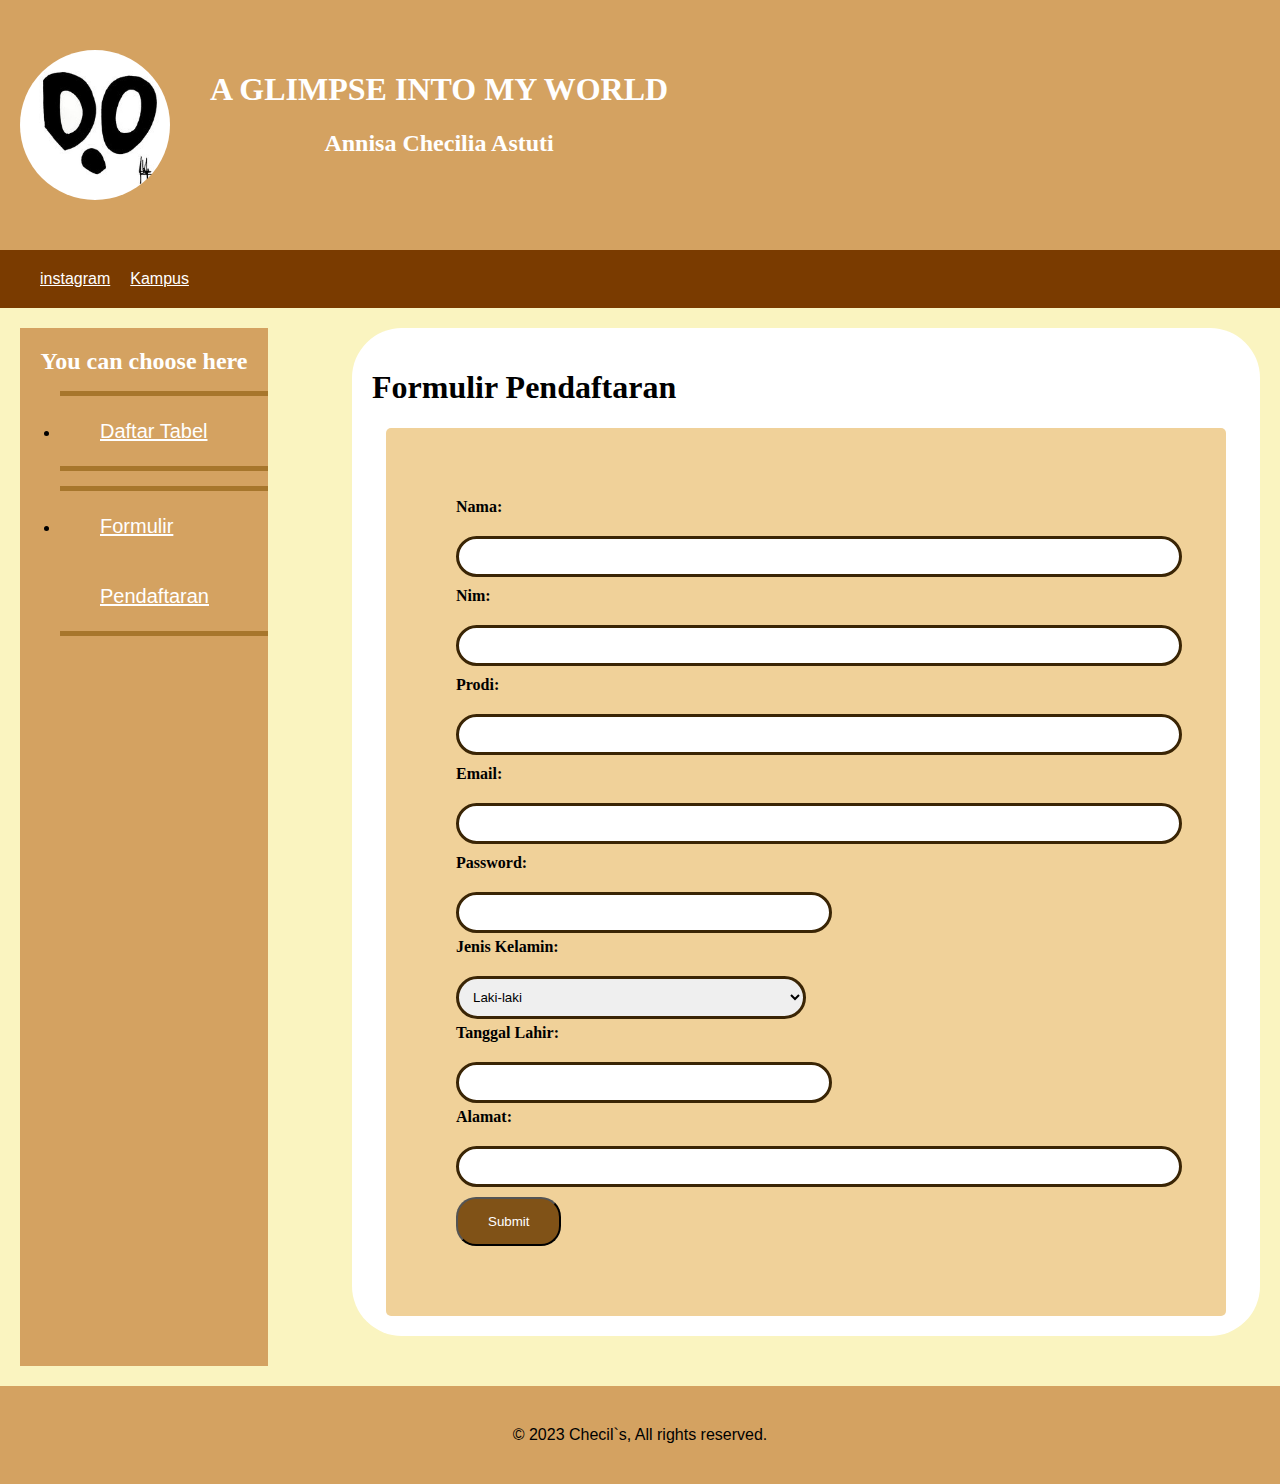
==== form.html @ 88e81d7c "initial commit" ====
<!DOCTYPE html>
<html>

<head>
  <meta charset="utf-8">
  <meta name="viewport" content="width=device-width">
  <title>Form</title>
  <link rel="stylesheet" href="style3.css">
</head>

<body>
    <div class="container">
        <header class="header">
            <img class="img" src="aset/e.jpg" alt="gambar">
            <div class="side">
                <h1>A GLIMPSE INTO MY WORLD</h1>
                <h2> Annisa Checilia Astuti</h2>
            </div>
        </header>
        <nav class="nav">
            <ul>
                <li><a href="https://www.instagram.com/cheeciliann/">instagram</a></li>
                <li><a href="https://itera.ac.id">Kampus</a></li>
            </ul>
        </nav>
	<main>
        <div class="sidebar">
			<h2>You can choose here</h2>
			<ul>
				<li><a href="tabel.html">Daftar Tabel</a></li>
				<li><a href="formulir">Formulir Pendaftaran</a></li>
			</ul>
		</div>
        <div class="content"> 
        <h1>Formulir Pendaftaran </h1>
        <form action="tabel.html" method="GET">
            <label for="nama">Nama:</label>
            <input type="text" id="nama" name="nama" required>
            <br>
            <label for="Nim">Nim:</label>
            <input type="Nim" id="Nim" name="Nim" required>
            <br>
            <label for="Prodi">Prodi:</label>
            <input type="Prodi" id="Prodi" name="Prodi" required>
            <br>
            <label for="email">Email:</label>
            <input type="email" id="email" name="email" required>
            <br>
            <label for="password">Password:</label>
            <input type="password" id="password" name="password" required>
            <br>
            <label for="jenisk">Jenis Kelamin:</label>
            <select id="jenisk" name="jenisk">
            <option value="A">Laki-laki </option>
            <option value="B">Perempuan </option>
            </select>
            <br>
            <label for="tgl">Tanggal Lahir:</label>
            <input type="tgl" id="tgl" name="tgl" required>
            <br>
            <label for="alamat">Alamat:</label>
            <input type="alamat" id="alamat" name="alamat" required>
            <br>
            <button type="submit">Submit</button>
        </form>
    </div>
</div> 
</main>
        <footer>
            &copy; 2023 Checil`s, All rights reserved.
        </footer>
</body>
</html>
---- style3.css ----
body {
    margin: 0 auto;
    padding: 0;
    font-family: Arial, Helvetica, sans-serif;
    background-color: #faf4c0;
}
.header {
    background-color: #d4a261;
    text-align: left;
    display: flex;
}
.side{
    margin: 50px 20px;
    color: #ffffff;
    font-family: pacifico;
    text-align: center;
}
.img {
    width: 150px;
    height: 150px;
    text-align: center;
    border-radius: 50%;
    object-fit: cover;
    margin: 50px 20px;
}
.nav{
    background-color: rgb(122, 59, 0);
    color: white;
}
.nav ul{
    margin: 0;
    list-style: none;
    display: flex;
    justify-content: left;
    padding: 20px;
}
.nav ul li a{
    margin-left: 20px;
    color: #ffffff;
}
main {
	display: flex;
	flex-direction: row;
	flex-wrap: wrap;
	justify-content: space-between;
	padding: 20px;
}
.sidebar {
	flex-basis: 20%;
	margin-right: 10px;
    background-color:  #d4a261;
    top : 0;
    bottom : 0;
}
.sidebar h2 {
	margin-bottom: 15px;
    color: white;
    text-align: center;
    font-family: pacifico;
}
.sidebar ul a { 
display: flex;
    height: 100%;
    width: 100%;
    line-height: 70px;
    font-size: 20px;
    color: white;
    padding-left: 40px;
    box-sizing: border-box;
    border-top: 5px solid rgb(167, 118, 44);
    border-bottom: 5px solid rgb(167, 118, 44);
}
.sidebar li {
	margin-bottom: 15px;

}
.content {
	flex-basis: 70%;
    background-color: white;
    padding: 20px;
    margin-bottom: 30px;
    border-radius: 50px;
    font-family: pacifico;
}
  form {
    max-width: 700px;
    margin: 0 auto;
    background-color: #f0d199;
    padding: 70px;
    border-radius: 5px;
  }
  label {
    display: flex;
    margin-bottom: 20px;
    font-weight: bold;
  }
  input[type="email"],
  input[type="text"],
  input[type="Nim"],
  input[type="Prodi"],
  input[type="alamat"],
  select {
    width: 100%;
    padding: 10px;
    margin-bottom: 10px;
    border: 3px solid #3a2505;
    border-radius: 30px;
  }
  input[type="password"],
  input[type="jenisk"],
  input[type="tgl"],
  select {
    width: 50%;
    padding: 10px;
    margin-bottom: 5px;
    border: 3px solid #3a2505;
    border-radius: 30px;
  }
  button[type="submit"] {
    background-color: #805217;
    color: #fff;
    padding: 15px 30px;
    border-radius: 20px;
    cursor: pointer;
  }
  footer {
    flex-basis: 100% ;
    background-color:  #d4a261;
    text-align: center;
    padding: 40px;
}
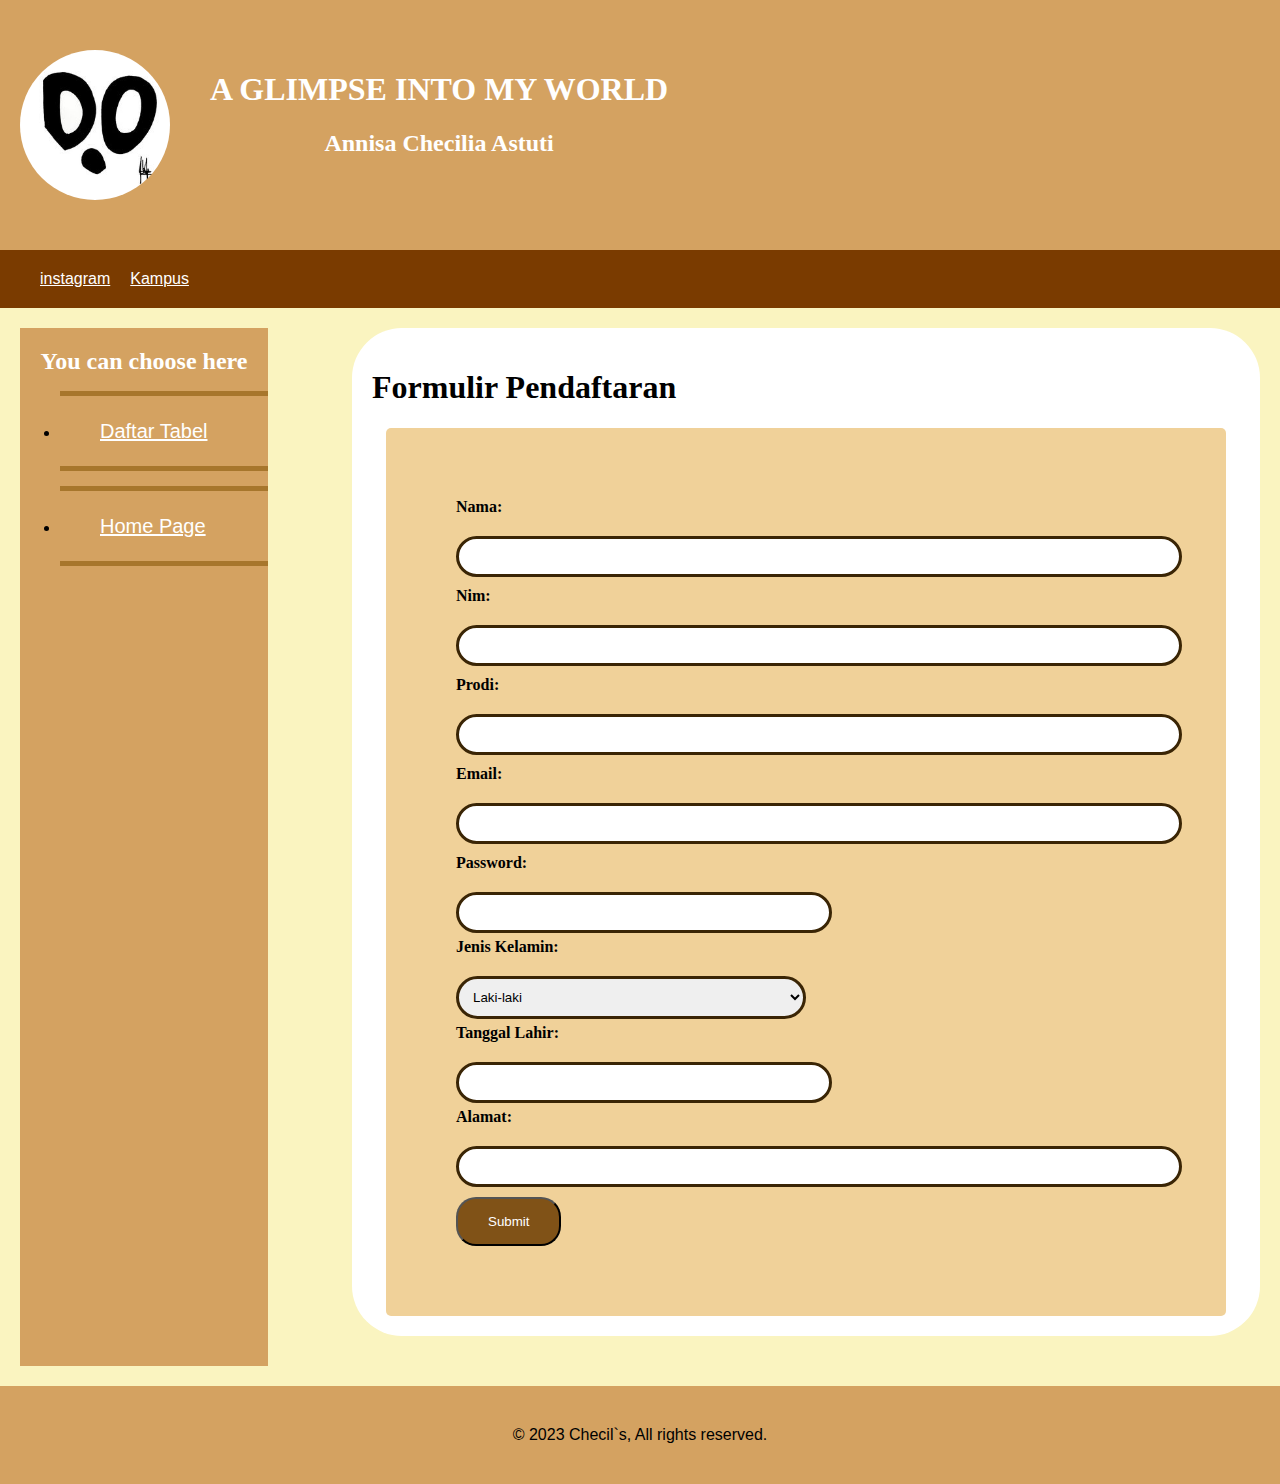
==== commit 6b47c595: "initial commit" ====
--- a/form.html
+++ b/form.html
@@ -28,7 +28,7 @@
 			<h2>You can choose here</h2>
 			<ul>
 				<li><a href="tabel.html">Daftar Tabel</a></li>
-				<li><a href="formulir">Formulir Pendaftaran</a></li>
+				<li><a href="index.html">Home Page</a></li>
 			</ul>
 		</div>
         <div class="content"> 
